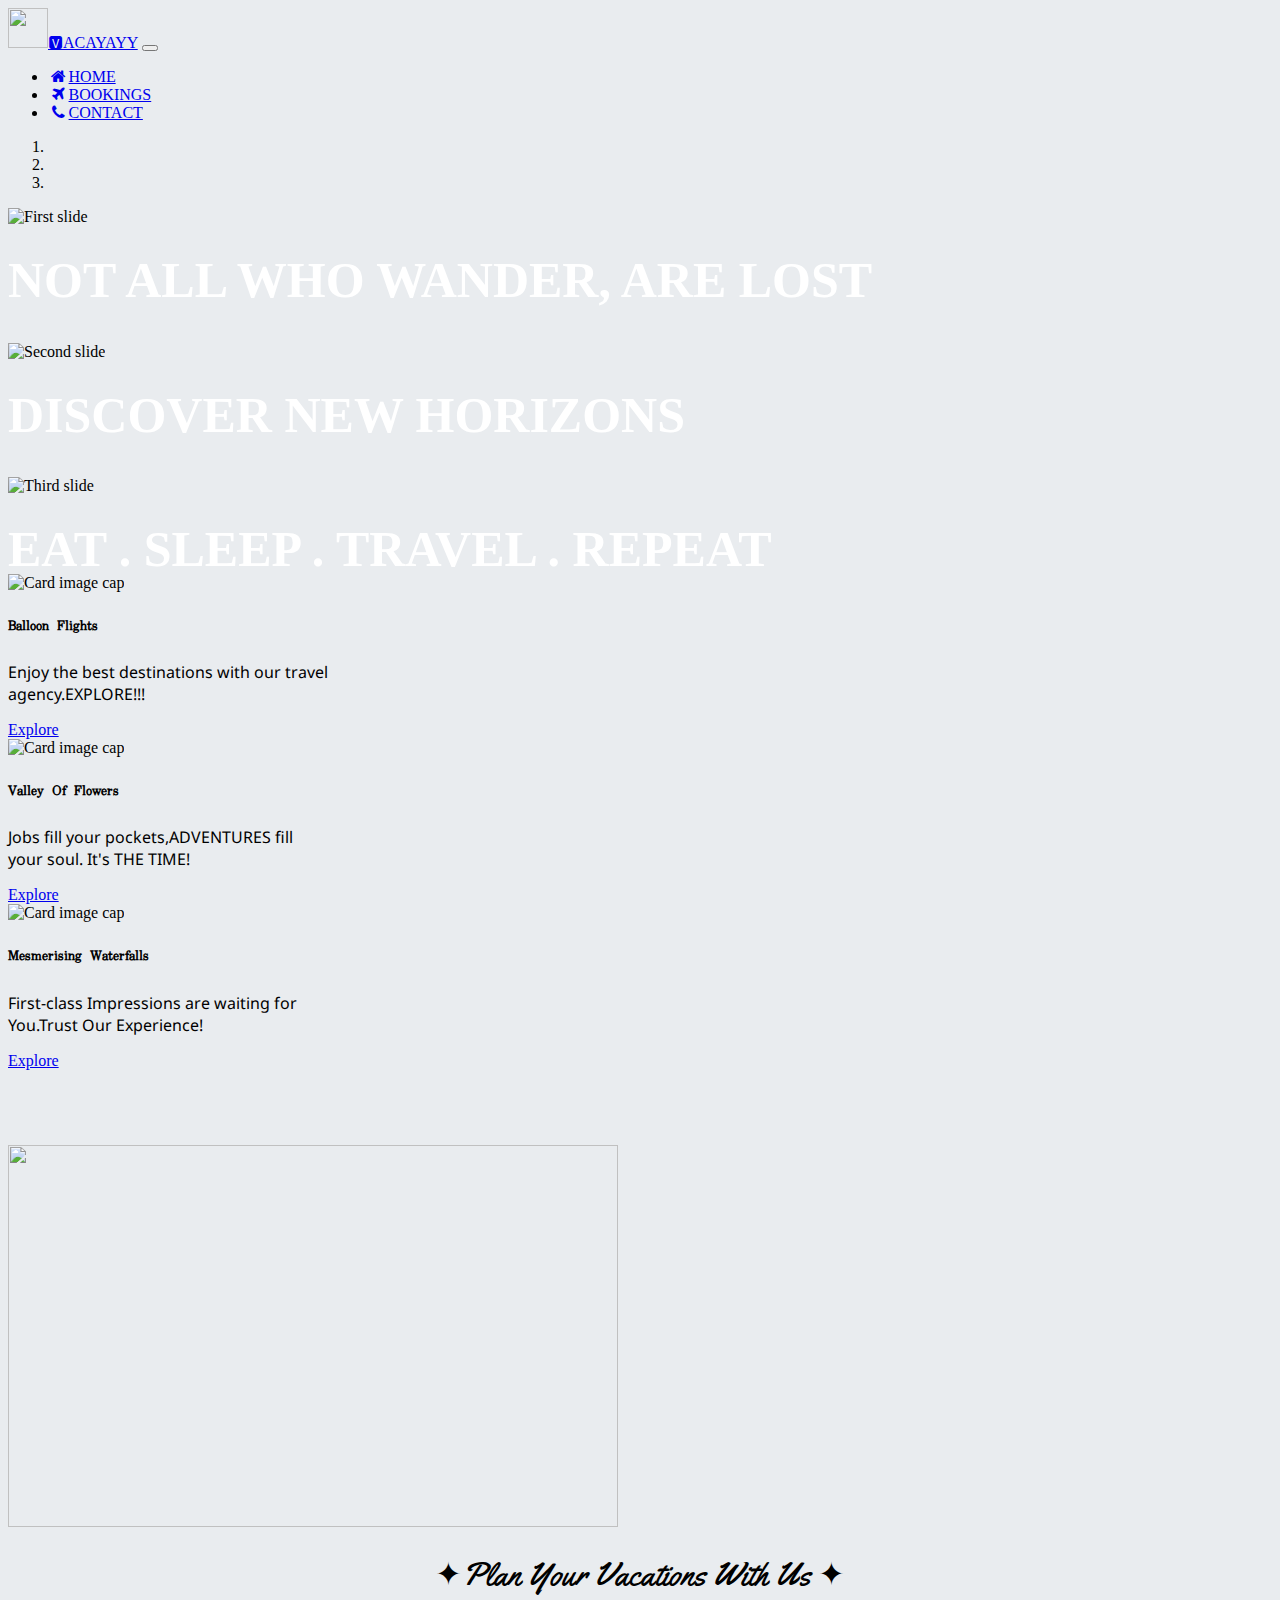
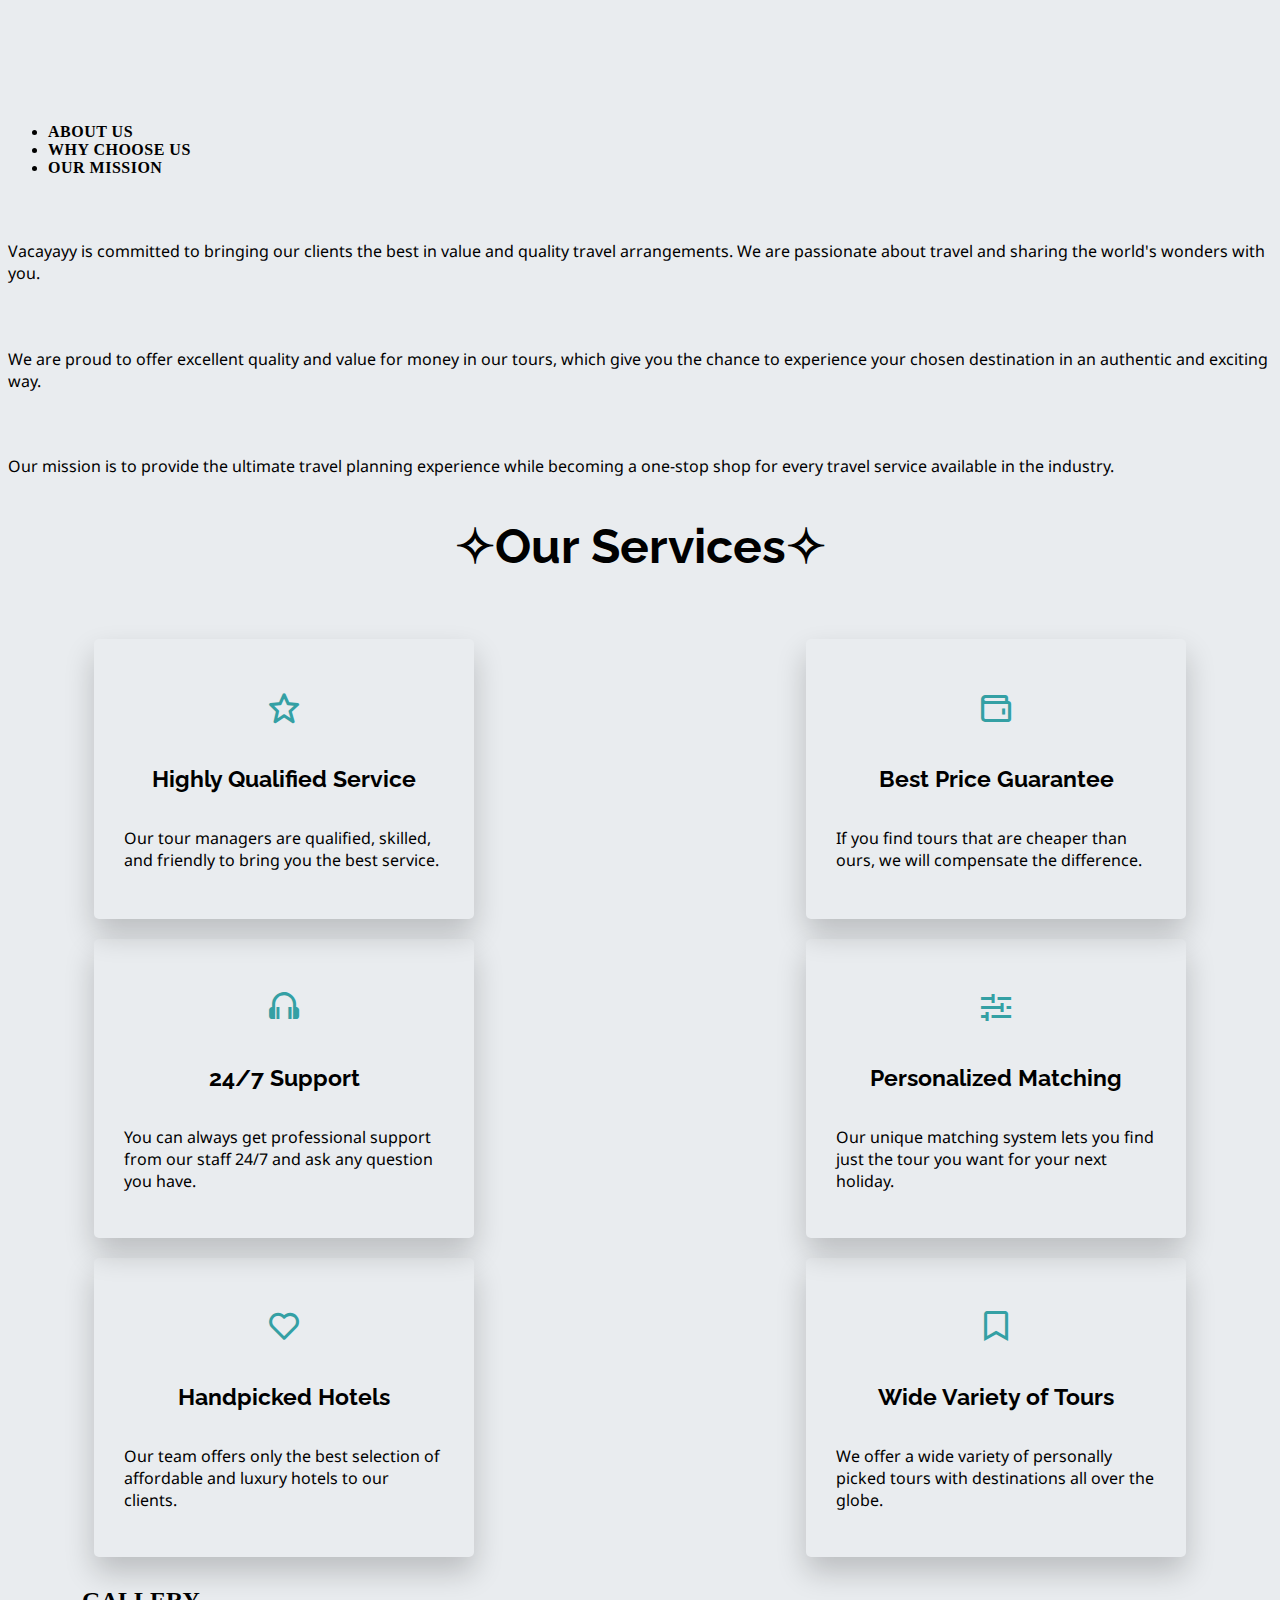
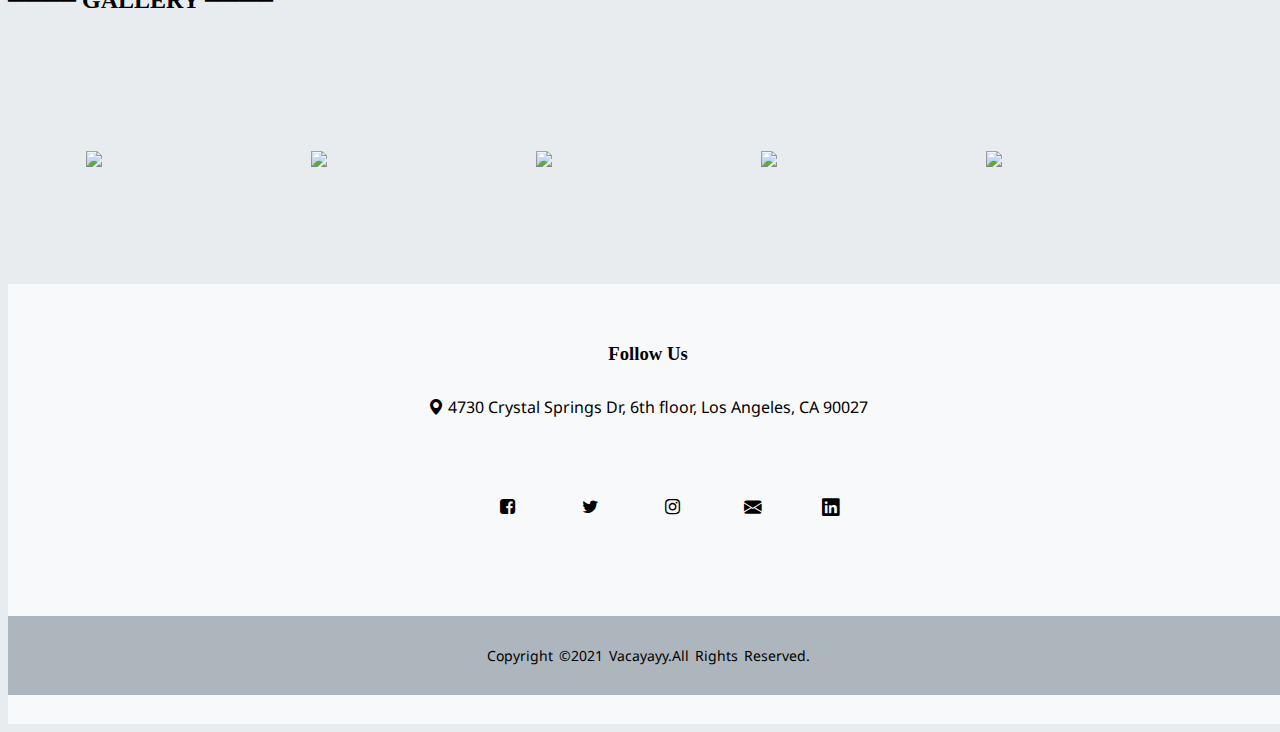
==== index.html @ feece86b "Update index.html" ====
<!DOCTYPE html>
<html lang="en">

<head>
    <!--required meta tags-->
    <meta charset="utf-8">
    <meta name="viewport" content="width=device-width,intial-scale=1,shrink-to-fit=no">
    <!--Bootsrap CSS-->
    <link href="https://cdn.jsdelivr.net/npm/bootstrap@5.0.2/dist/css/bootstrap.min.css" rel="stylesheet"
        integrity="sha384-EVSTQN3/azprG1Anm3QDgpJLIm9Nao0Yz1ztcQTwFspd3yD65VohhpuuCOmLASjC" crossorigin="anonymous">
     <link rel="stylesheet" href="https://cdnjs.cloudflare.com/ajax/libs/font-awesome/4.7.0/css/font-awesome.min.css">
    <link href="https://fonts.googleapis.com/css2?family=Chau+Philomene+One:ital@1&family=Dancing+Script:wght@600&family=Noto+Sans&family=Shadows+Into+Light&family=Uchen&display=swap" rel="stylesheet">
    <link href="https://fonts.googleapis.com/css2?family=Raleway&family=Yellowtail&display=swap" rel="stylesheet">
     <!-- Bootstrap Font Icon CSS -->
    <link rel="stylesheet" href="https://cdn.jsdelivr.net/npm/bootstrap-icons@1.5.0/font/bootstrap-icons.css">
    <!--Box icons-->
    <link href='https://unpkg.com/boxicons@2.0.7/css/boxicons.min.css' rel='stylesheet'>
    <!--animation in CSS-->
  <link rel="stylesheet"href="https://cdnjs.cloudflare.com/ajax/libs/animate.css/4.1.1/animate.min.css"/>
    <link rel="stylesheet" href= "app1.css">
      <title>Vacayayy</title>
</head>
<body>
<nav class="navbar navbar-expand-lg navbar-dark bg-dark">
        <div class="container-fluid">
            <a class="navbar-brand" href="#"><img src= "luggage.png" width="40" height="40">🆅ACAYAYY</a>
            <button class="navbar-toggler" type="button" data-bs-toggle="collapse" data-bs-target="#navbarNav"
                aria-controls="navbarNav" aria-expanded="false" aria-label="Toggle navigation">
                <span class="navbar-toggler-icon"></span>
            </button>
            <div class="collapse navbar-collapse" id="navbarNav">
                <ul class="navbar-nav">
                    <li class="nav-item">
                        <a class="nav-link" aria-current="page" href="#"><i class="fa fa-fw fa-home"></i>HOME</a>
                    </li>
                    <li class="nav-item">
                        <a class="nav-link" href="#"><i class="fa fa-fw fa-plane"></i>BOOKINGS</a>
                    </li>
                    <li class="nav-item">
                        <a class="nav-link" href="#"><i class="fa fa-fw fa-phone"></i>CONTACT</a>
                    </li>
                </ul>
            </div>
        </div>
    </nav>
    <div id="carouselExampleIndicators" class="carousel slide" data-ride="carousel">
  <ol class="carousel-indicators">
    <li data-target="#carouselExampleIndicators" data-slide-to="0" class="active"></li>
    <li data-target="#carouselExampleIndicators" data-slide-to="1"></li>
    <li data-target="#carouselExampleIndicators" data-slide-to="2"></li>
  </ol>
  <div class="carousel-inner">
    <div class="carousel-item active" style="max-height:350px">
      <img class="d-block w-100" src="s1.jpg" alt="First slide">
        <div class="carousel-caption d-none d-md-block">
        <h1 class="animate__animated animate__zoomIn animate__delay-.5s">NOT ALL WHO WANDER, ARE LOST</h1>
      </div>
    </div>
    <div class="carousel-item"  style="max-height:350px">
      <img class="d-block w-100" src="s4.jpg" alt="Second slide">
      <div class="carousel-caption d-none d-md-block">
        <h1 class="animate__animated animate__slideInRight animate__delay-1s">DISCOVER NEW HORIZONS</h1>
      </div>
    </div>
    <div class="carousel-item"  style="max-height:350px">
      <img class="d-block w-100" src="beach3.jpg" alt="Third slide">
      <div class="carousel-caption d-none d-md-block">
        <h1 class="animate__animated animate__zoomInDown animate__delay-1s">EAT . SLEEP . TRAVEL . REPEAT</h1>
      </div>
    </div>
  </div>
  <a class="carousel-control-prev" href="#carouselExampleIndicators" role="button" data-slide="prev">
    <span class="carousel-control-prev-icon" aria-hidden="true"></span>
    <span class="sr-only">Previous</span>
  </a>
  <a class="carousel-control-next" href="#carouselExampleIndicators" role="button" data-slide="next">
    <span class="carousel-control-next-icon" aria-hidden="true"></span>
    <span class="sr-only">Next</span>
  </a>
</div>
<!--card section starts-->
<div class="container">
    <div class="row justify-content-center">
        <div class="col-md-4">
        <div class="card shadow" style="width: 20rem;">
        <div class="inner">
         <img class="card-img-top" src="s2.jpg" alt="Card image cap">
        </div>
        <div class="card-body">
            <h5 class="card-title">Balloon Flights</h5>
            <p class="card-text">Enjoy the best destinations with our travel agency.EXPLORE!!!</p>
            <a href="#" class="btn btn-primary">Explore</a>
        </div>
        </div>
        </div>
        <div class="col-md-4">
        <div class="card shadow" style="width: 20rem;">
        <div class="inner">
        <img class="card-img-top" src="s6.jpg" alt="Card image cap">
        </div>
  
        <div class="card-body">
            <h5 class="card-title">Valley Of Flowers</h5>
            <p class="card-text">Jobs fill your pockets,ADVENTURES fill your soul. It's THE TIME!</p>
            <a href="#" class="btn btn-primary">Explore</a>
        </div>
        </div>
        </div>
        <div class="col-md-4">
         <div class="card shadow" style="width: 20rem;">
         <div class="inner">
         <img class="card-img-top" src="s7.jpg" alt="Card image cap">
        </div>
        
        <div class="card-body">
            <h5 class="card-title">Mesmerising Waterfalls</h5>
            <p class="card-text">First-class Impressions are waiting for You.Trust Our Experience!</p>
            <a href="#" class="btn btn-primary">Explore</a>
        </div>
        </div>
        </div>
        
    </div>
</div>
<!--Next Section Starts-->
<section class="section section-sm section-first bg-light text-md-left">
        <div class="container-fluid" id="third">
          <div class="row align-items-center justify-content-center">
            <div class="col-lg-6 text-center wow fadeInUp" style="visibility: visible; animation-name: fadeInUp;"><img  class="img-fluid"src="s10.jpg" alt="" width="610" height="382">
            </div>
            <div class="col-lg-6 wow fadeInRight" data-wow-delay=".1s" style="visibility: visible; animation-delay: 0.1s; animation-name: fadeInRight;">
              <div class="box-width-lg-700">
                <h1>✦Plan Your Vacations With Us ✦</h1>
                <!-- Bootstrap tabs-->
                <div class="tabs-custom tabs-horizontal tabs-line tabs-line-big tabs-line-style-2 text-center text-md-left" id="tabs-7">
                  <!-- Nav tabs-->
                  <ul class="nav nav-tabs">
                    <li class="tab-item" role="presentation"><a class="tablink active" href="#tabs-7-1" data-toggle="tab" id="uniqie">ABOUT US</a></li>
                    <li class="tab-item" role="presentation"><a class="tablink" href="#tabs-7-2" data-toggle="tab"  id="uniqie">WHY CHOOSE US</a></li>
                    <li class="tab-item" role="presentation"><a class="tablink" href="#tabs-7-3" data-toggle="tab"  id="uniqie">OUR MISSION</a></li>
                  </ul>
                  <!-- Tab panes-->
                  <div class="tab-content">
                    <div class="tab-pane fade show active" id="tabs-7-1">
                      <p>Vacayayy is committed to bringing our clients the best in value and quality travel arrangements. We are passionate about travel and sharing the world's wonders with you.</p>
                    <!--<div class="group-md group-middle"><a class="button button-secondary button-pipaluk" href="contact-us.html">Get in Touch</a><a class="button button-black-outline button-md" href="about.html">Read More</a></div>-->
                    </div>
                    <div class="tab-pane fade" id="tabs-7-2">
                      <p>We are proud to offer excellent quality and value for money in our tours, which give you the chance to experience your chosen destination in an authentic and exciting way.</p>
                    <!-- <div class="group-md group-middle"><a class="button button-secondary button-pipaluk" href="contact-us.html">Get in Touch</a><a class="button button-black-outline button-md" href="about.html">Read More</a></div>-->
                    </div>
                    <div class="tab-pane fade" id="tabs-7-3">
                      <p>Our mission is to provide the ultimate travel planning experience while becoming a one-stop shop for every travel service available in the industry.</p>
                    <!--  <div class="group-md group-middle"><a class="button button-secondary button-pipaluk" href="contact-us.html">Get in Touch</a><a class="button button-black-outline button-md" href="about.html">Read More</a></div>-->
                    </div>
                  </div>
                </div>
              </div>
            </div>
          </div>
        </div>
      </section>
      <!--our service-->
      <div class="wrapper">
      <h1>✧Our Services✧</h1>
      <div class="content-box">
      <div class="card" id="ourService">
      <i class="bx bx-star bx-md"></i>
      <h2>Highly Qualified Service</h2>
      <p> Our tour managers are qualified, skilled, and friendly to bring you the best service.</p>
      </div>
      <div class="card" id="ourService">
      <i class="bx bx-wallet bx-md"></i>
      <h2>Best Price Guarantee</h2>
      <p> If you find tours that are cheaper than ours, we will compensate the difference.</p>
      </div>
      <div class="card"id="ourService">
      <i class="bx bx-headphone bx-md"></i>
      <h2>24/7 Support</h2>
      <p> You can always get professional support from our staff 24/7 and ask any question you have.</p>
      </div>
      <div class="card" id="ourService">
      <i class="bx bx-slider bx-md"></i>
      <h2>Personalized Matching</h2>
      <p> Our unique matching system lets you find just the tour you want for your next holiday.</p>
      </div>
      <div class="card" id="ourService">
      <i class="bx bx-heart bx-md"></i>
      <h2>Handpicked Hotels</h2>
      <p> Our team offers only the best selection of affordable and luxury hotels to our clients.</p>
      </div>
      <div class="card" id="ourService">
      <i class="bx bx-bookmark bx-md"></i>
      <h2> Wide Variety of Tours</h2>
      <p> We offer a wide variety of personally picked tours with destinations all over the globe.</p>
      </div>
      </div>
      </div>
      <!--infinite slider section starts here-->
      <h2 class="row align-items-center justify-content-center">──── GALLERY ────</h2>
      <div class="slider">
         <div class="slide-track">
            <div class="slide" id="hotels">
            <img class="img-fluid" src="h1.jpg">
            </div>
            <div class="slide"id="hotels">
            <img class="img-fluid" src="h2.jpg">
            </div>
            <div class="slide"id="hotels">
            <img class="img-fluid" src="h3.jpg">
            </div>
            <div class="slide"id="hotels">
            <img class="img-fluid" src="h4.jpg">
            </div>
            <div class="slide"id="hotels">
            <img class="img-fluid" src="h5.jpg">
            </div>
            <div class="slide"id="hotels">
            <img class="img-fluid" src="h6.jpg">
            </div>
            <div class="slide"id="hotels">
            <img class="img-fluid" src="h12.jpg">
            </div>
            <div class="slide"id="hotels">
            <img class="img-fluid" src="h8.jpg">
            </div>
            <div class="slide"id="hotels">
            <img class="img-fluid" src="h9.jpg">
            </div>
            <div class="slide"id="hotels">
            <img class="img-fluid" src="h10.jpg">
            </div>
            <!--same 10 slides(doubled)-->
                <div class="slide"id="hotels">
            <img class="img-fluid" src="h1.jpg">
            </div>
            <div class="slide"id="hotels">
            <img class="img-fluid" src="h2.jpg">
            </div>
            <div class="slide"id="hotels">
            <img class="img-fluid" src="h3.jpg">
            </div>
            <div class="slide"id="hotels">
            <img class="img-fluid" src="h4.jpg">
            </div>
            <div class="slide"id="hotels">
            <img class="img-fluid" src="h5.jpg">
            </div>
            <div class="slide"id="hotels">
            <img class="img-fluid" src="h6.jpg">
            </div>
            <div class="slide"id="hotels">
            <img class="img-fluid" src="h12.jpg">
            </div>
            <div class="slide"id="hotels">
            <img class="img-fluid" src="h8.jpg">
            </div>
            <div class="slide"id="hotels">
            <img class="img-fluid" src="h9.jpg">
            </div>
            <div class="slide"id="hotels">
            <img class="img-fluid" src="h10.jpg">
            </div>
         </div>
      </div>

      <!--footer--> 
      <footer>
      <div class="footer-content">
      <h3>Follow Us</h3>
      <p><i class="bi bi-geo-alt-fill"></i> 4730 Crystal Springs Dr, 6th floor, Los Angeles, CA 90027</p>
      <ul class="socials">
          <li><a href="#"><i class="fa fa-fw fa-facebook-square"></i></a></li>
          <li><a href="#"><i class="fa fa-fw fa-twitter"></i></a></li>
          <li><a href="#"><i class="fa fa-fw fa-instagram"></i></a></li>
          <li><a href="#"><i class="bi bi-envelope-fill"></i></a></li>
          <li><a href="#"><i class="bi bi-linkedin"></i></a></li>
  
      </ul>
      </div>
      <div class="footer-bottom">
      <p>copyright &copy;2021 Vacayayy.All rights reserved.</p>
      </div>
      </footer>
  <script src="https://cdnjs.cloudflare.com/ajax/libs/jquery/3.4.1/jquery.min.js"></script>
     <!--optional JS-->
        <!-- jQuery first, then Popper.js, then Bootstrap JS -->
        <script src="https://cdn.jsdelivr.net/npm/@popperjs/core@2.9.2/dist/umd/popper.min.js"
            integrity="sha384-IQsoLXl5PILFhosVNubq5LC7Qb9DXgDA9i+tQ8Zj3iwWAwPtgFTxbJ8NT4GN1R8p"
            crossorigin="anonymous"></script>
        <script src="https://cdn.jsdelivr.net/npm/bootstrap@5.0.2/dist/js/bootstrap.min.js"
            integrity="sha384-cVKIPhGWiC2Al4u+LWgxfKTRIcfu0JTxR+EQDz/bgldoEyl4H0zUF0QKbrJ0EcQF"
            crossorigin="anonymous"></script>
        <script src="https://cdn.jsdelivr.net/npm/bs-custom-file-input/dist/bs-custom-file-input.js"></script>
         <script src="https://cdn.jsdelivr.net/npm/popper.js@1.16.0/dist/umd/popper.min.js" integrity="sha384-Q6E9RHvbIyZFJoft+2mJbHaEWldlvI9IOYy5n3zV9zzTtmI3UksdQRVvoxMfooAo" crossorigin="anonymous"></script>
        <script src="https://stackpath.bootstrapcdn.com/bootstrap/5.0.0-alpha1/js/bootstrap.min.js" integrity="sha384-oesi62hOLfzrys4LxRF63OJCXdXDipiYWBnvTl9Y9/TRlw5xlKIEHpNyvvDShgf/" crossorigin="anonymous"></script>

    <script src="https://cdn.jsdelivr.net/npm/@popperjs/core@2.9.2/dist/umd/popper.min.js" integrity="sha384-IQsoLXl5PILFhosVNubq5LC7Qb9DXgDA9i+tQ8Zj3iwWAwPtgFTxbJ8NT4GN1R8p" crossorigin="anonymous"></script>
    <script src="https://cdn.jsdelivr.net/npm/bootstrap@5.0.2/dist/js/bootstrap.min.js" integrity="sha384-cVKIPhGWiC2Al4u+LWgxfKTRIcfu0JTxR+EQDz/bgldoEyl4H0zUF0QKbrJ0EcQF" crossorigin="anonymous"></script>

    <script src='/javascripts/validateForms.js'></script>
  <!--  <script src='https://kit.fontawesome.com/a076d05399.js' crossorigin='anonymous'></script>-->
</body>
---- app1.css ----
body{
    background-color:#e9ecef;
    overflow-x:hidden;

}
/*carousel section starts*/
.carousel-caption{
    bottom: 100px;
}
.carousel-caption h1{
    color: #fff;
    font-size: 50px;
    text-transform: uppercase;
    margin-top: 25px;
}
/*cards section starts*/
.container{
    margin-top:-3%;
    
}
.inner{
    overflow: hidden;
}
.inner img{
    transition: all 1.5s ease;
}
.inner:hover img{
    transform: scale(1.5);
}
.image{
    margin-top: 8%;
}
h5{
    font-family: 'Uchen', serif;
}
p{
    font-family: 'Noto Sans', sans-serif;
    margin-top: 5%;
}
/* third section(plan your Vacations with us) starts here*/
#third{
    margin-top: 6%;
    margin-left: auto;
    margin-right: auto;
    padding-right: 0%;
    padding-left: 0%;
}
.container-fluid h1{
    font-weight: 400;
    font-family: 'Yellowtail', cursive;
    text-align: center;
    margin-right: 0%;
    margin-bottom: 10%;
    letter-spacing: 0px;
    word-spacing: 0.1px;
    
}
.tab-item{
    margin-right: auto;
    margin-left: auto;
}

.tablink{
    color: black;
    margin: auto;
    padding: auto;
    text-decoration: none;
    font-weight: 600;
    letter-spacing: 0.5px;
}
.tablink p{
    font-size: medium;
}
/*our service section starts here*/
.wrapper{
    font-family: 'raleway';
    display:flex;
    justify-content: center;
    align-items: center;
    flex-direction:column;
    background: #e9ecef;
}
.wrapper h1{
    font-size: 3em;
    margin: 25px 0;
    text-align: center;
}

.content-box{
    display: flex;
    justify-content: space-between;
    flex-wrap: wrap;
    width: 1100px;
    margin-top: 30px;
}
#ourService{
    min-height: 220px;
    width: 320px;
    padding: 30px;
    border-radius: 5px;
    display: flex;
    justify-content: center;
    align-items: center;
    flex-direction: column;
    margin: 10px 4px;
    box-shadow: 0px 15px 30px rgba(0, 0, 0,0.2);
}
#ourService h2{
    font-size: 23px;
    font-weight: bold;
}
#ourService i{
    color: #34a0a4;
    margin: 20px;
}
#ourService:hover h1{
    color: #48bfe3;
}
#ourService:hover{
    background: linear-gradient(45deg,rgba(72,191,227, 0.8) 8%,rgba(100,223,223, 0.8) 92%);
}
/*responsive our service section*/
@media (max-width:990px) {
    .wrapper{
        padding: 25px;
    }
    .wrapper h1{
        font-size: 2.5em;
        font-weight: 600;
    }
    .content-box{
        flex-direction: column;
        width: 100%;
    }
    #ourService{
        min-width: 300px;
        margin: 10px auto;
    }
}
/*responsive card section*/
@media (max-width:800px) {
      .container{
          padding: 35px;
      }
      .card{
        min-width: 100%;
        margin: 10px auto;
      }
}
/*gallery*/
.slider{
    height:250px;
    margin:auto;
    position: relative;
    width: 90%;
    display: grid;
    place-items: center;
    overflow: hidden;
}
.slide-track{
   display: flex;
   width: calc(250px*18);
   animation: scroll 40s linear infinite;
}
.slide-track:hover{
    animation-play-state: paused;
}
@keyframes scroll {
    0%{
        transform: translateX(0);
    }
    100%{
        transform: translateX(calc(-250px*9));
    }
}
#hotels{
    height: 200px;
    width:  250px;
    display: flex;
    align-items: center;
    padding: 15px;
    perspective: 100px;
}
#hotels img{
    width: 100%;
    transition: transform 1s;
}
#hotels:hover img{
    transform: translateZ(20px);
}

/*footer*/
footer{
    background: #f8f9fa;
    height: 400px;
    width: 100vw;
    padding-top: 40px;
   
}
.footer-content{
     display: flex;
     align-items: center;
     justify-content: center;
     flex-direction: column;
     text-align: center;
}
.footer-content p{
    max-width: 500px;
    margin: 10px auto;
    line-height: 28px;
    font-size: 16px;
}
.socials{
    list-style: none;
    display: flex;
    align-items: center;
    justify-content: center;
    margin: 1rem 0 3rem 0;
}
.socials li{
    /*margin: 0 10px;*/
    margin-left: 30px;
    margin-right: 30px;
    margin-top: 50px;
    margin-bottom: 50px;
    
}
.socials a{
    text-decoration: none;
    color: #000;
   
}
.socials a i{
    font-size: 1.1rem;
    transition: color .4s ease;
}
.socials a:hover i{
   color: #495057;
}
.footer-bottom{
    background: #adb5bd;
    width: 100vw;
    padding: 20px 0;
    text-align: center;
}
.footer-bottom p{
    margin-top: 10px;
    margin-bottom: 10px;
    font-size: 14px;
    word-spacing: 2px;
    text-transform: capitalize;
}
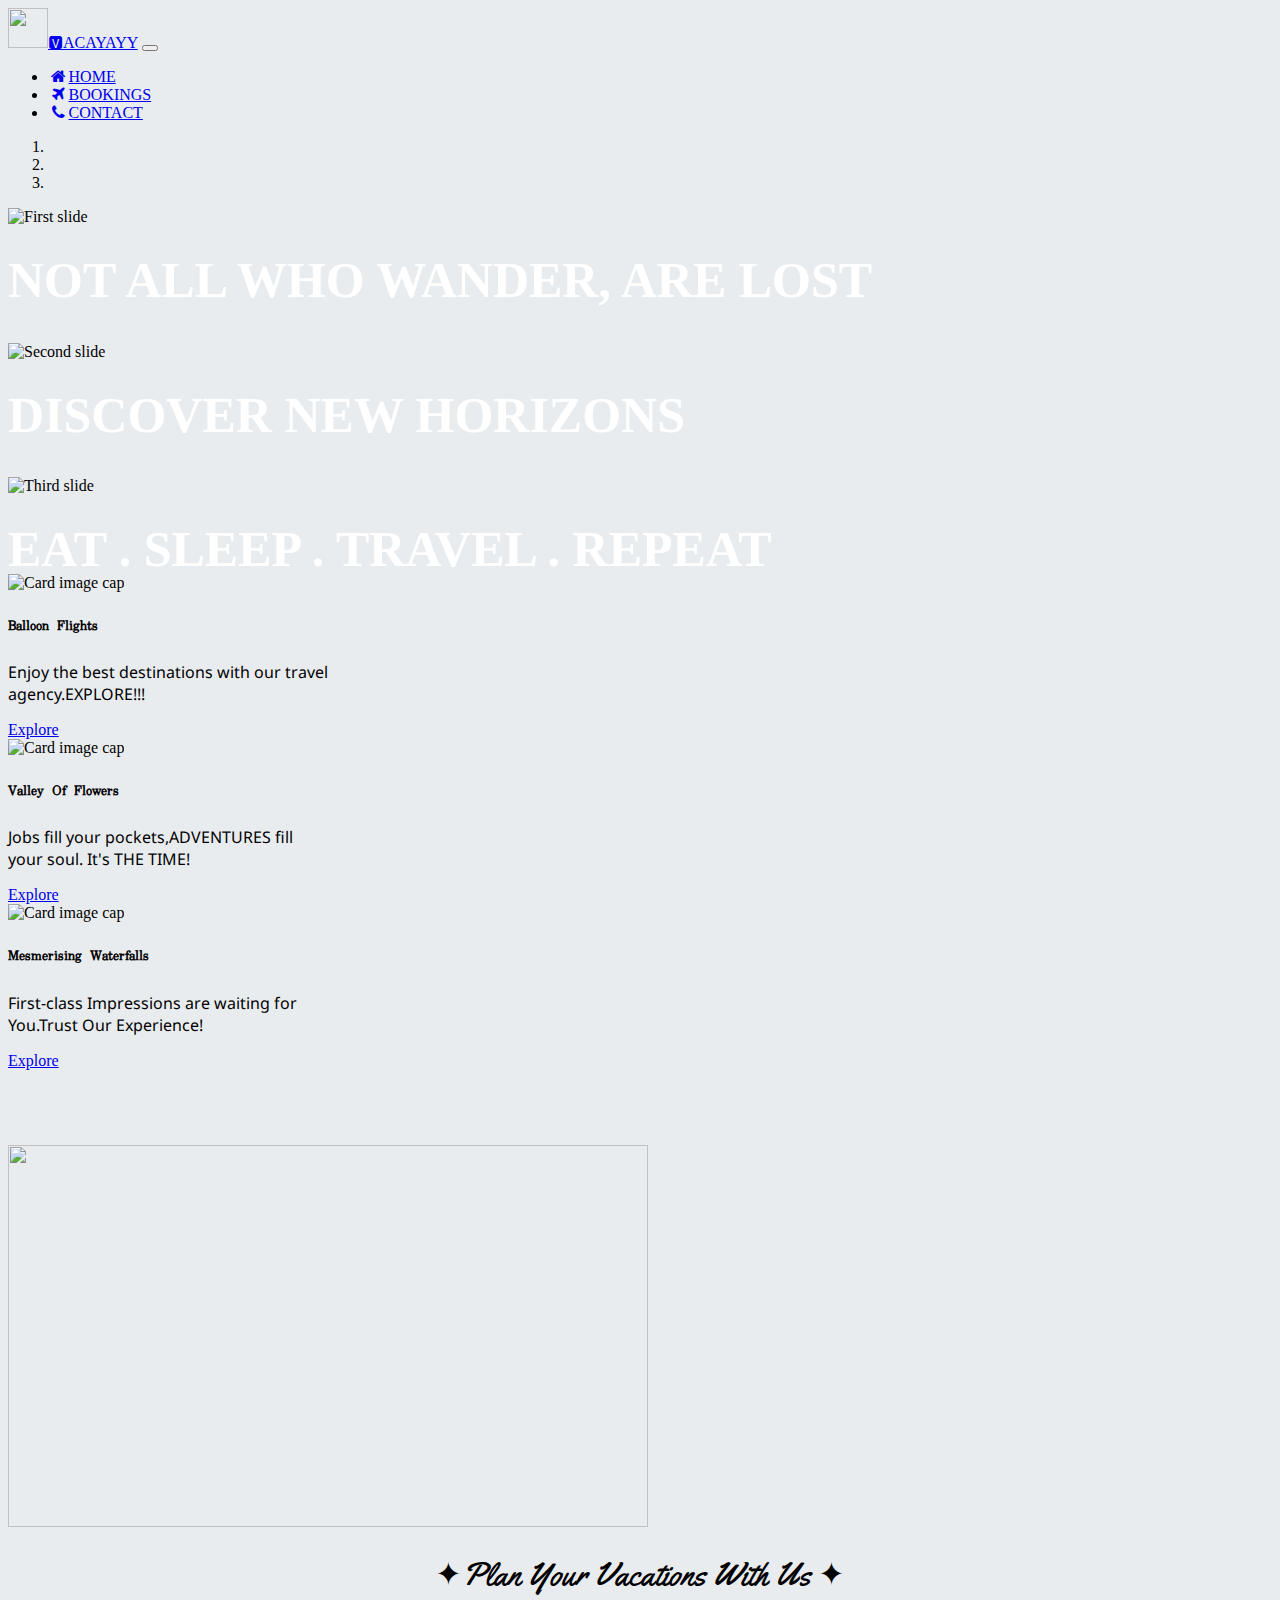
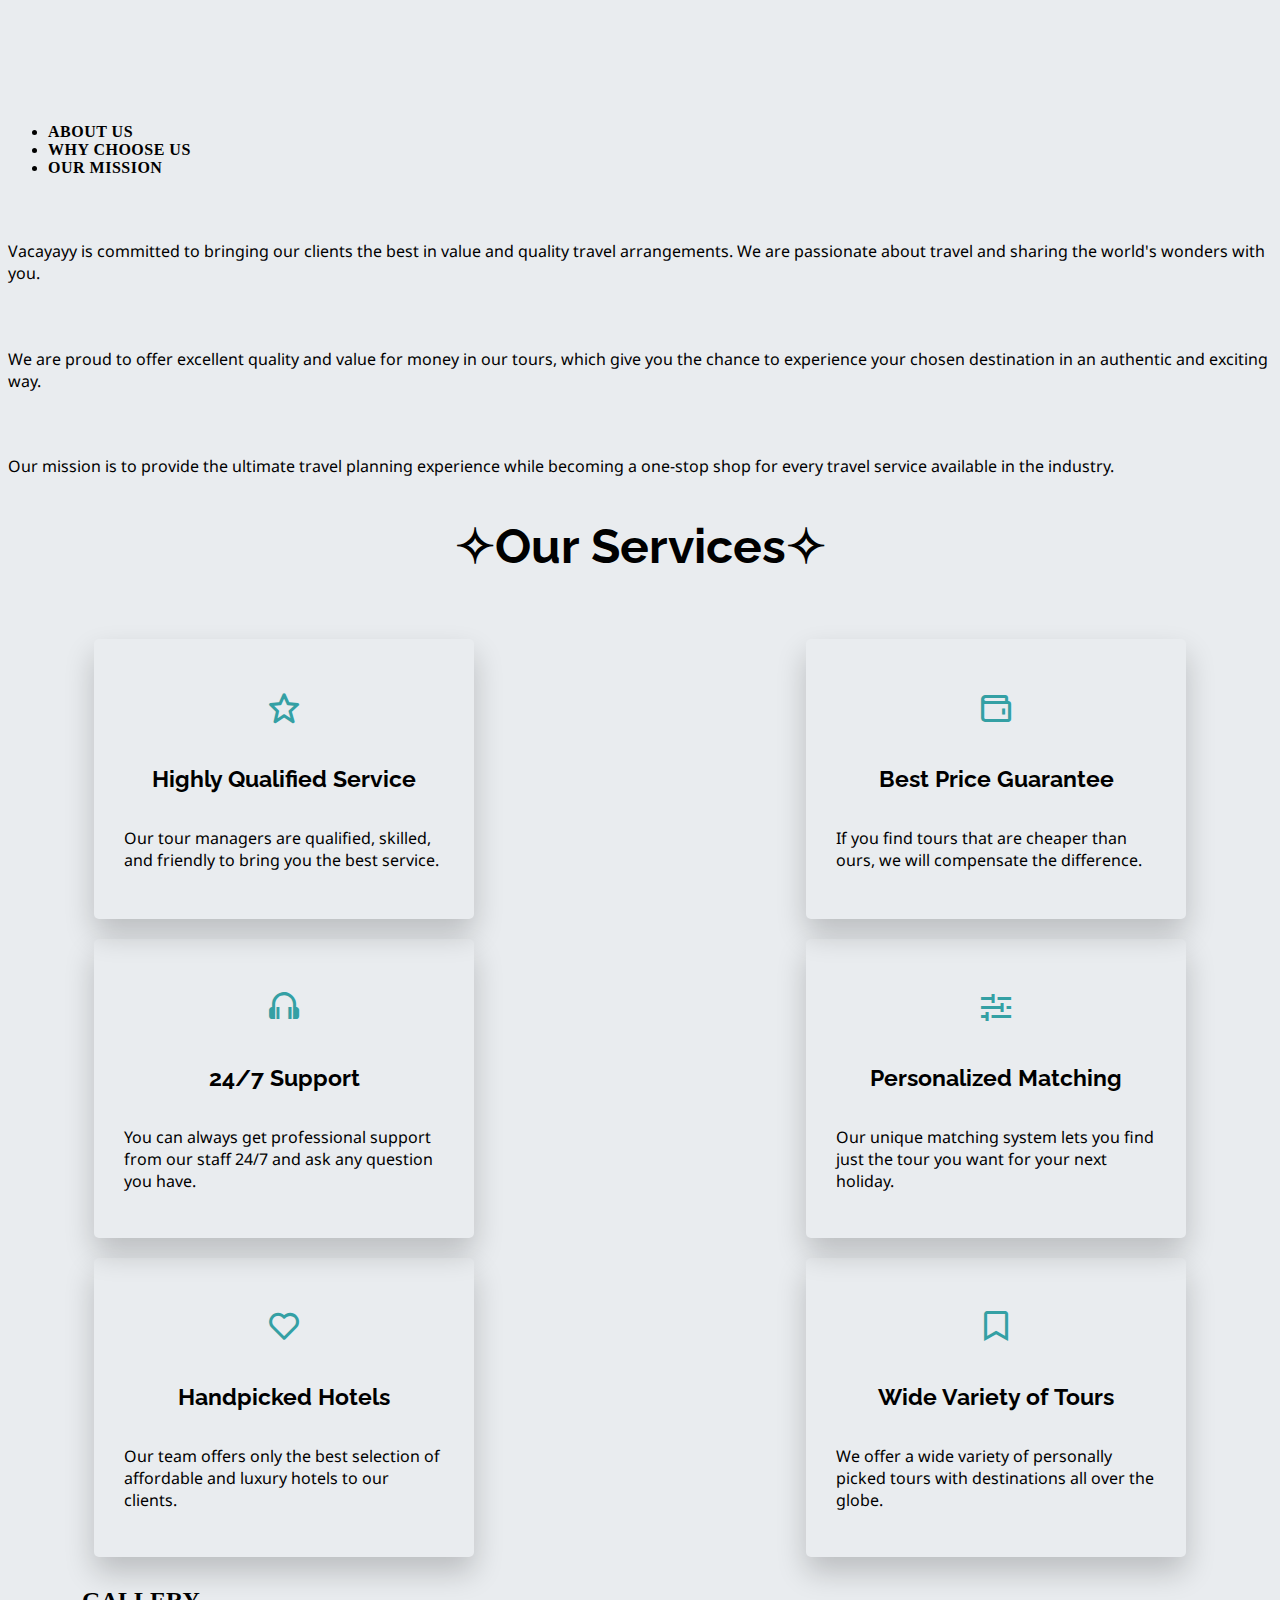
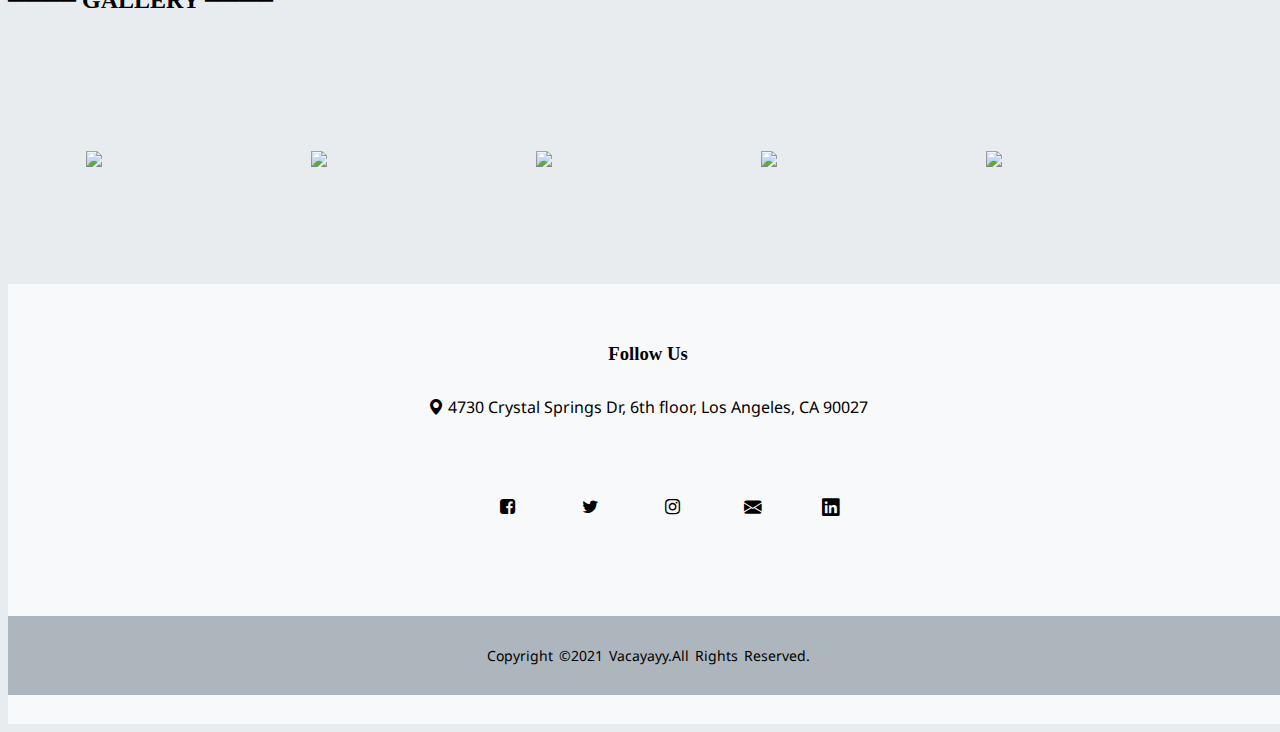
==== commit b275f2d1: "Update index.html" ====
--- a/index.html
+++ b/index.html
@@ -126,7 +126,7 @@
 <section class="section section-sm section-first bg-light text-md-left">
         <div class="container-fluid" id="third">
           <div class="row align-items-center justify-content-center">
-            <div class="col-lg-6 text-center wow fadeInUp" style="visibility: visible; animation-name: fadeInUp;"><img  class="img-fluid"src="s10.jpg" alt="" width="610" height="382">
+            <div class="col-lg-6 text-center wow fadeInUp" style="visibility: visible; animation-name: fadeInUp;"><img  class="img-fluid"src="s10.jpg" alt="" width="640" height="382">
             </div>
             <div class="col-lg-6 wow fadeInRight" data-wow-delay=".1s" style="visibility: visible; animation-delay: 0.1s; animation-name: fadeInRight;">
               <div class="box-width-lg-700">
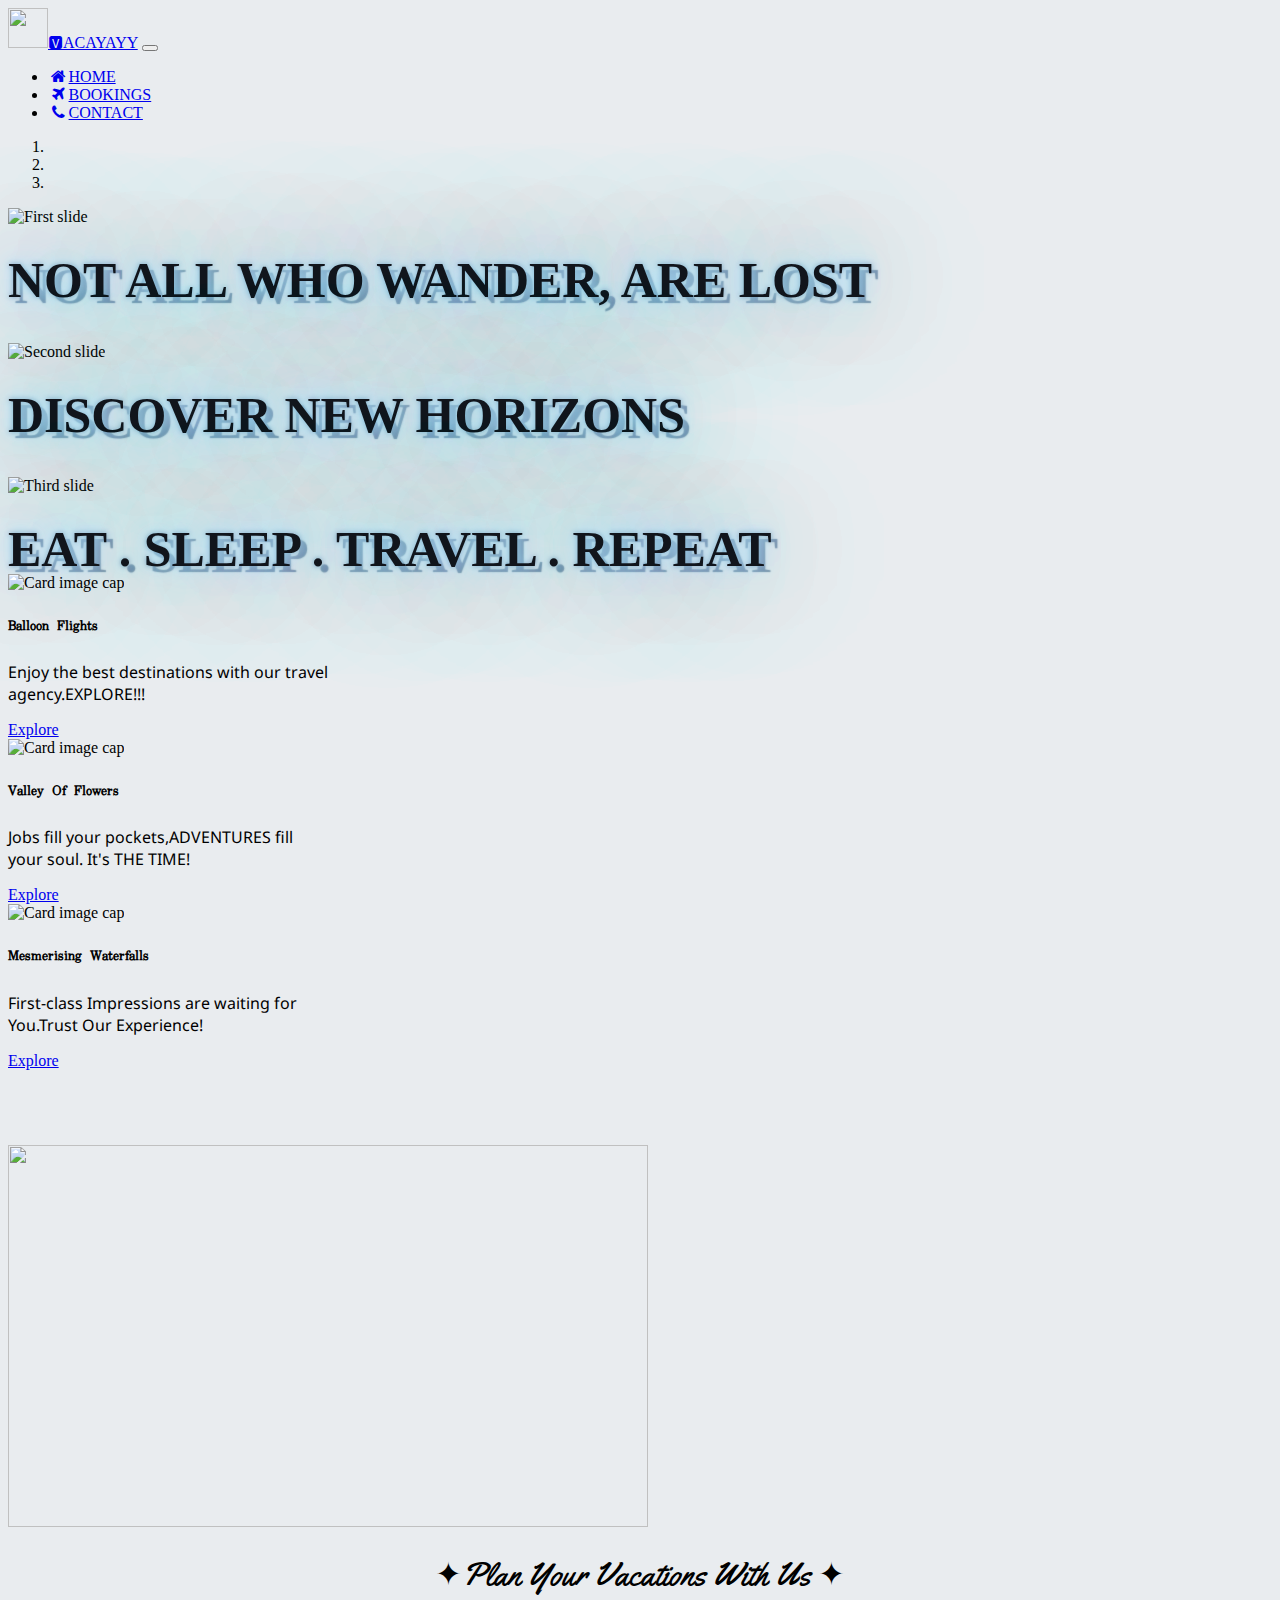
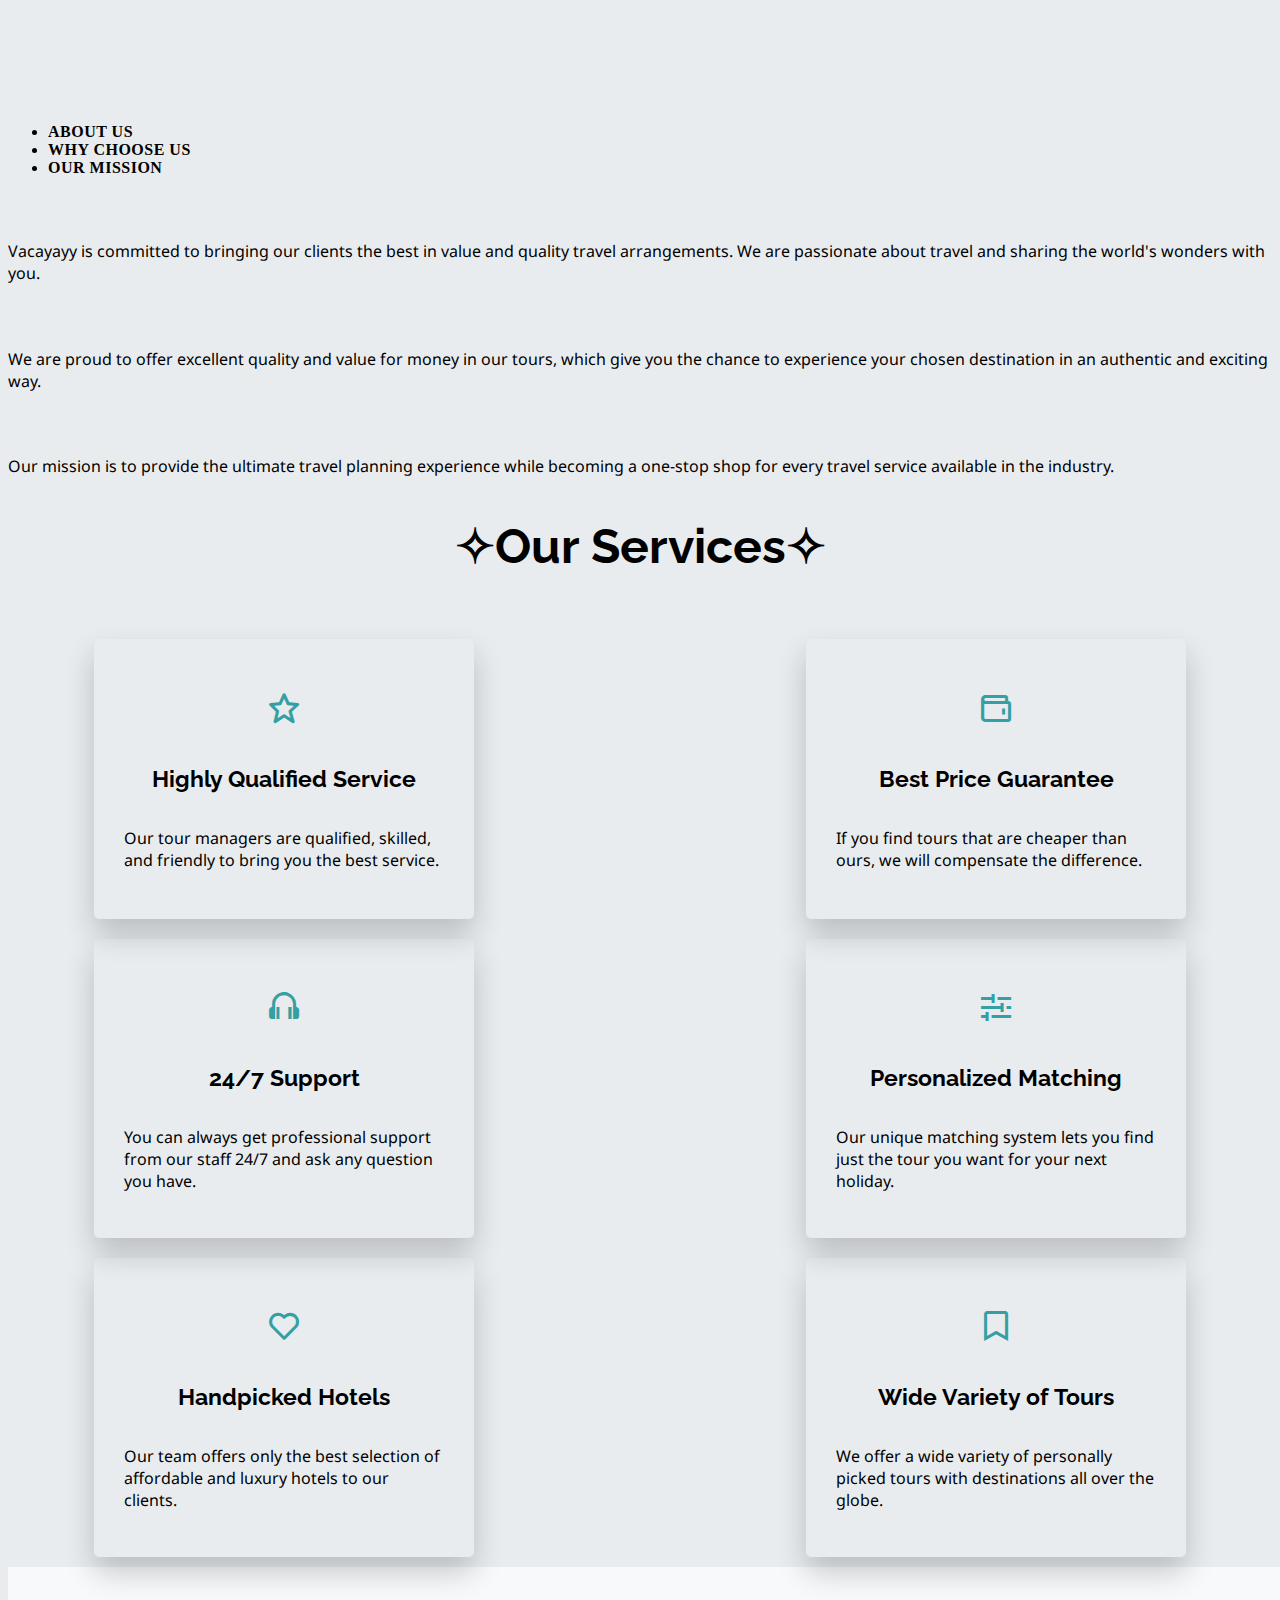
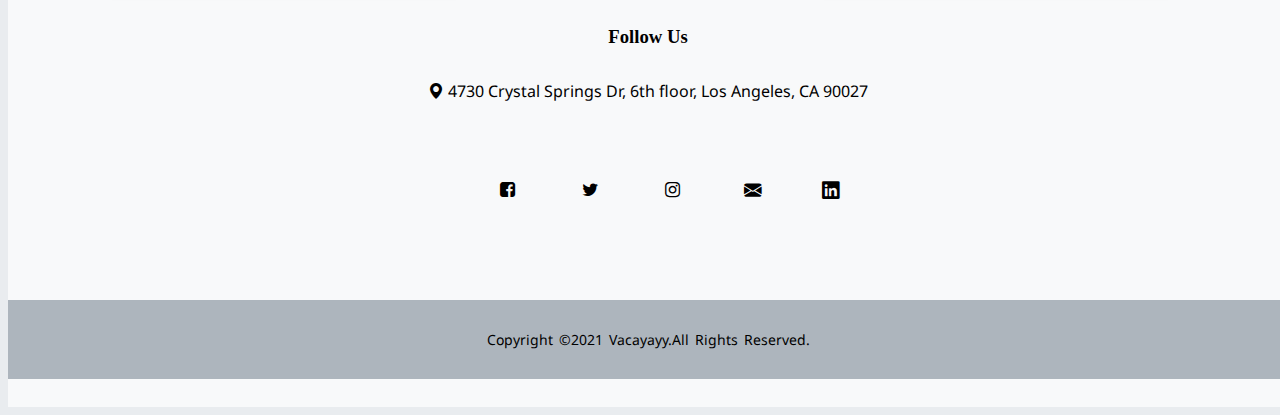
==== commit 4981fe8a: "Update index.html" ====
--- a/index.html
+++ b/index.html
@@ -65,7 +65,7 @@
     <div class="carousel-item"  style="max-height:350px">
       <img class="d-block w-100" src="beach3.jpg" alt="Third slide">
       <div class="carousel-caption d-none d-md-block">
-        <h1 class="animate__animated animate__zoomInDown animate__delay-1s">EAT . SLEEP . TRAVEL . REPEAT</h1>
+        <h1 class="animate__animated animate__backInUp animate__delay-1s">EAT . SLEEP . TRAVEL . REPEAT</h1>
       </div>
     </div>
   </div>
@@ -197,7 +197,7 @@
       </div>
       </div>
       <!--infinite slider section starts here-->
-      <h2 class="row align-items-center justify-content-center">──── GALLERY ────</h2>
+     <!-- <h2 class="row align-items-center justify-content-center">──── GALLERY ────</h2>
       <div class="slider">
          <div class="slide-track">
             <div class="slide" id="hotels">
@@ -230,7 +230,7 @@
             <div class="slide"id="hotels">
             <img class="img-fluid" src="h10.jpg">
             </div>
-            <!--same 10 slides(doubled)-->
+            same 10 slides(doubled)
                 <div class="slide"id="hotels">
             <img class="img-fluid" src="h1.jpg">
             </div>
@@ -262,7 +262,7 @@
             <img class="img-fluid" src="h10.jpg">
             </div>
          </div>
-      </div>
+      </div>-->
 
       <!--footer--> 
       <footer>
--- a/app1.css
+++ b/app1.css
@@ -8,10 +8,11 @@
     bottom: 100px;
 }
 .carousel-caption h1{
-    color: #fff;
+    color: #11151c;
     font-size: 50px;
     text-transform: uppercase;
     margin-top: 25px;
+    text-shadow: 0 0 1vw #a6e1fa, 0 0 3vw #a6e1fa, 0 0 10vw #778da9, 0 0 10vw #778da9, 0 0 .4vw #778da9, .5vw .5vw .1vw #778da9;
 }
 /*cards section starts*/
 .container{
@@ -138,13 +139,13 @@
     }
 }
 /*responsive card section*/
-@media (max-width:800px) {
+@media (max-width:600px) {
       .container{
-          padding: 35px;
+          padding: 25px;
       }
       .card{
-        min-width: 100%;
-        margin: 10px auto;
+        min-width: 300px;
+        margin: 20px auto;
       }
 }
 /*gallery*/
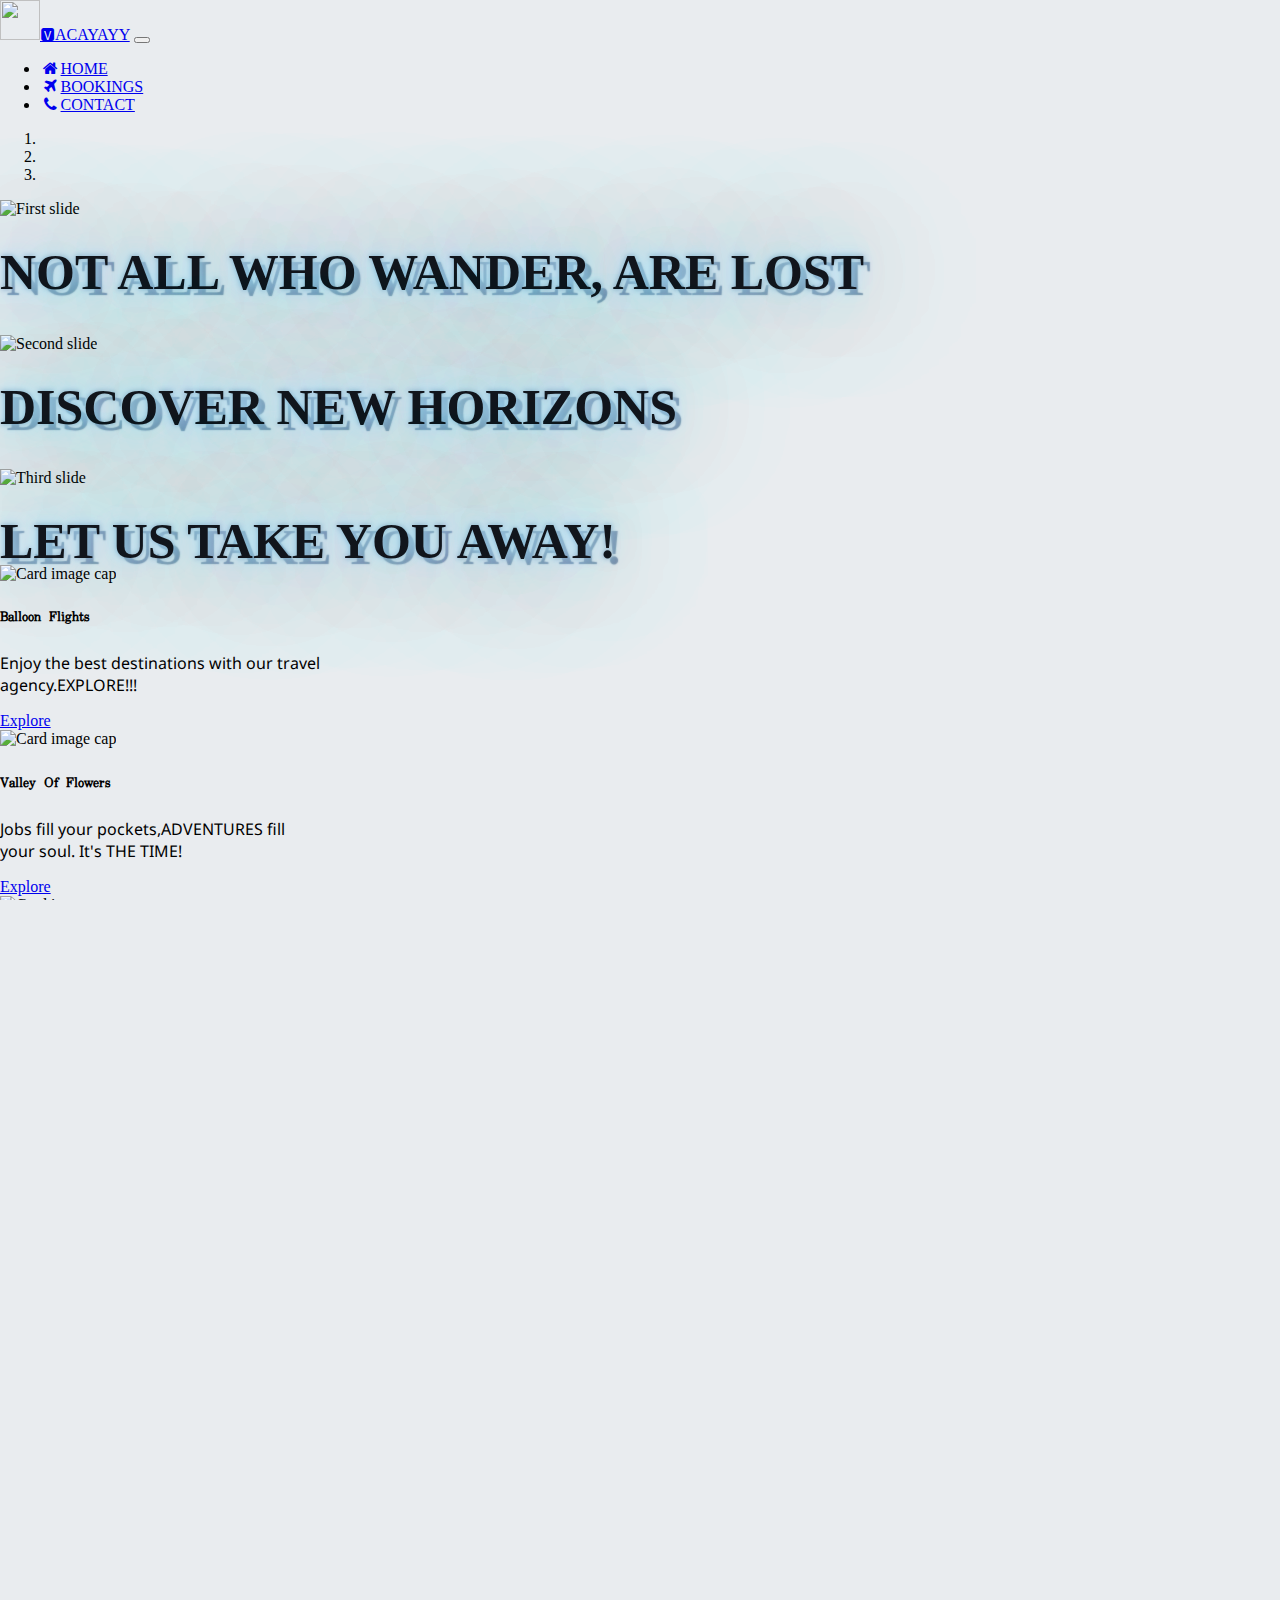
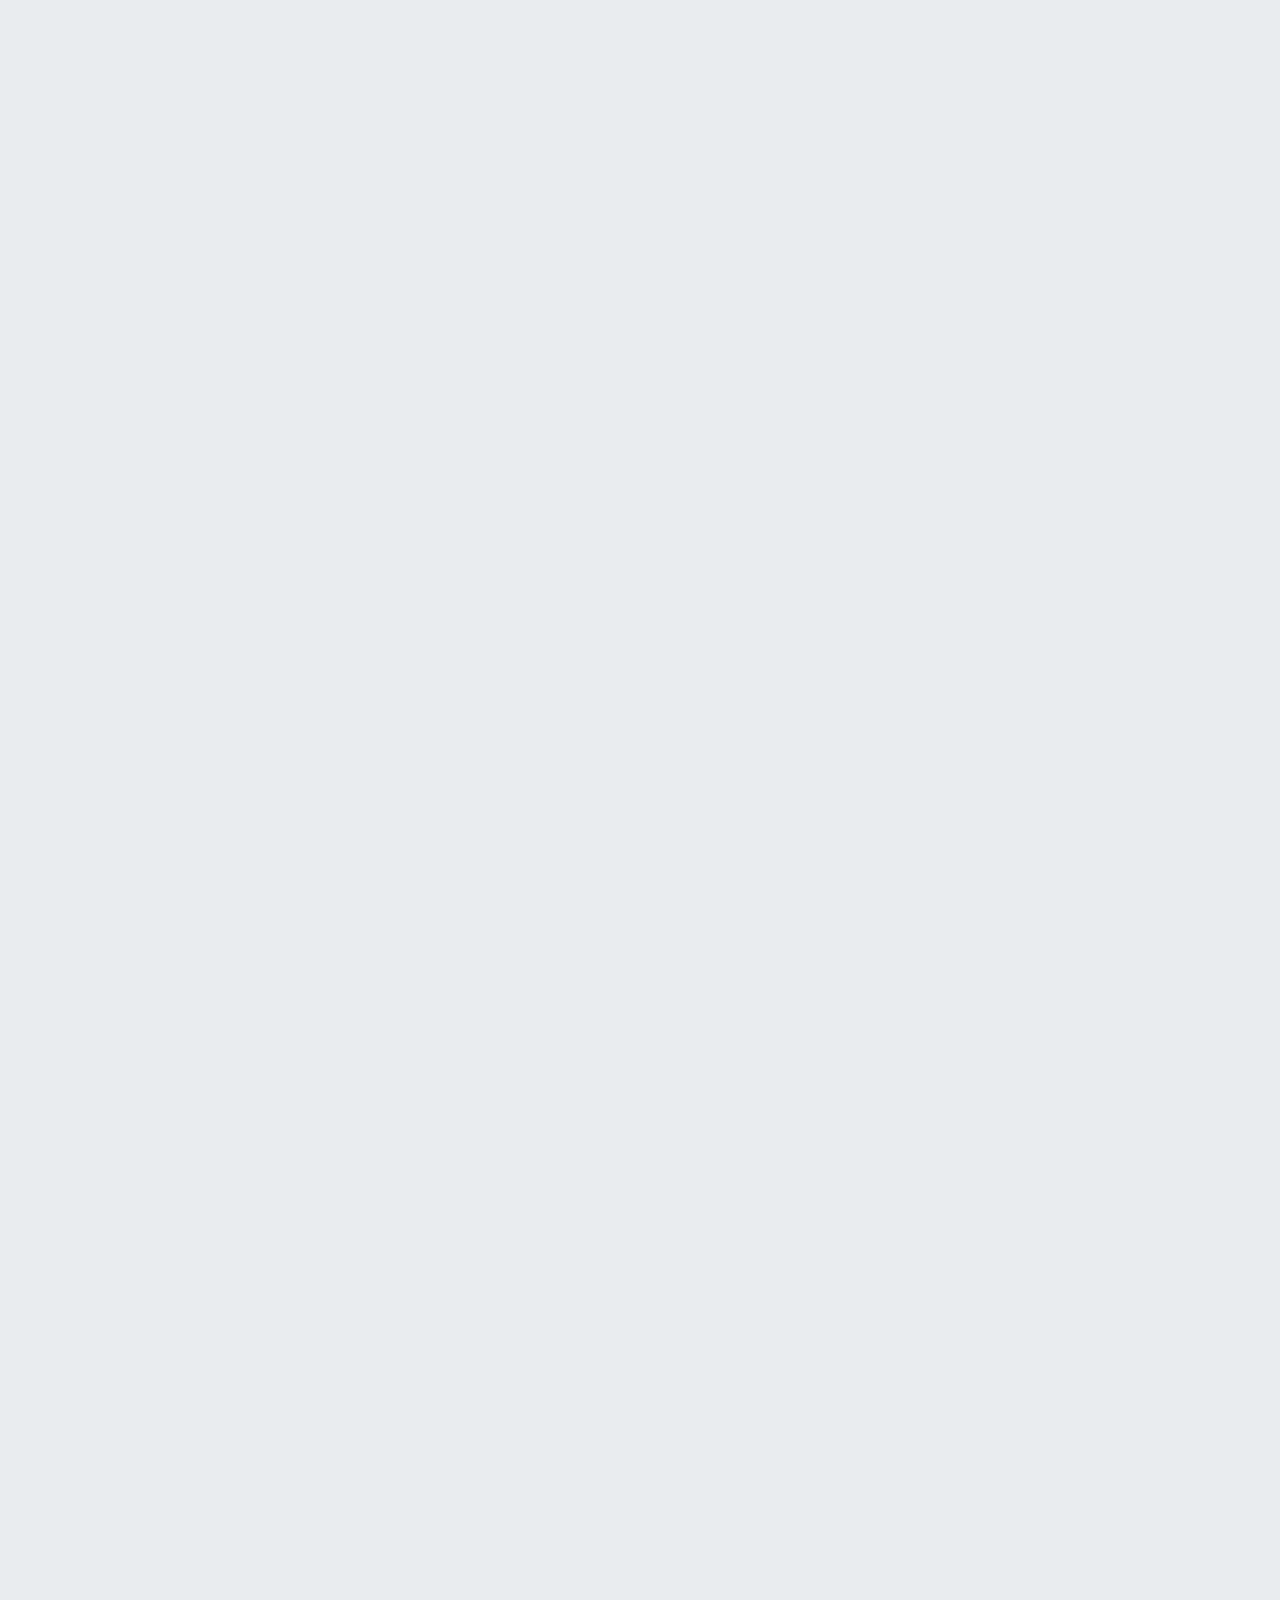
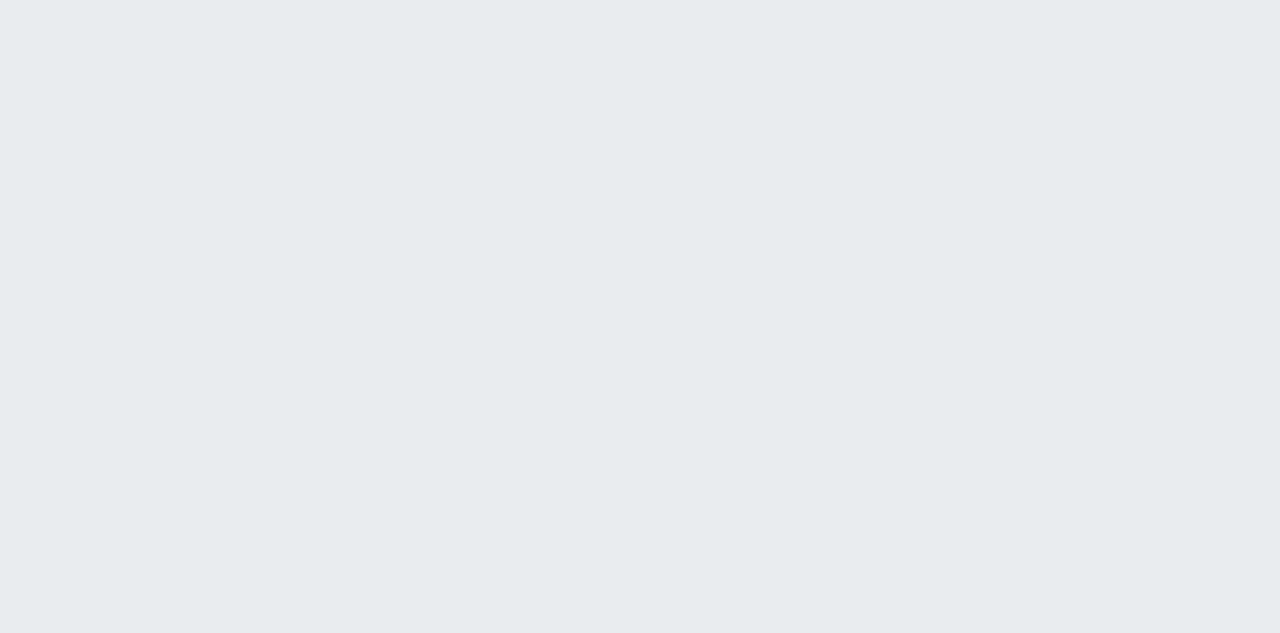
==== commit faa56e79: "Update index.html" ====
--- a/index.html
+++ b/index.html
@@ -65,7 +65,7 @@
     <div class="carousel-item"  style="max-height:350px">
       <img class="d-block w-100" src="beach3.jpg" alt="Third slide">
       <div class="carousel-caption d-none d-md-block">
-        <h1 class="animate__animated animate__backInUp animate__delay-1s">EAT . SLEEP . TRAVEL . REPEAT</h1>
+        <h1 class="animate__animated animate__backInUp animate__delay-1s">LET US TAKE YOU AWAY!</h1>
       </div>
     </div>
   </div>
@@ -197,7 +197,7 @@
       </div>
       </div>
       <!--infinite slider section starts here-->
-     <!-- <h2 class="row align-items-center justify-content-center">──── GALLERY ────</h2>
+      <h2 class="row align-items-center justify-content-center" style="margin-top:60px">──── LUXURIES────</h2>
       <div class="slider">
          <div class="slide-track">
             <div class="slide" id="hotels">
@@ -230,7 +230,7 @@
             <div class="slide"id="hotels">
             <img class="img-fluid" src="h10.jpg">
             </div>
-            same 10 slides(doubled)
+            <!--same 10 slides(doubled)-->
                 <div class="slide"id="hotels">
             <img class="img-fluid" src="h1.jpg">
             </div>
@@ -262,7 +262,7 @@
             <img class="img-fluid" src="h10.jpg">
             </div>
          </div>
-      </div>-->
+      </div>
 
       <!--footer--> 
       <footer>
@@ -274,7 +274,7 @@
           <li><a href="#"><i class="fa fa-fw fa-twitter"></i></a></li>
           <li><a href="#"><i class="fa fa-fw fa-instagram"></i></a></li>
           <li><a href="#"><i class="bi bi-envelope-fill"></i></a></li>
-          <li><a href="#"><i class="bi bi-linkedin"></i></a></li>
+         
   
       </ul>
       </div>
--- a/app1.css
+++ b/app1.css
@@ -1,6 +1,12 @@
-body{
+html,body{
     background-color:#e9ecef;
+    width: 100%;
+    height: 100%;
+    margin:0px;
+    padding: 0px;
     overflow-x:hidden;
+    overflow-y: scroll;
+    min-height:100%;
 
 }
 /*carousel section starts*/
@@ -193,9 +199,11 @@
 /*footer*/
 footer{
     background: #f8f9fa;
-    height: 400px;
+    height: 280px;
     width: 100vw;
-    padding-top: 40px;
+    padding-top: 20px 0;
+    margin-top: 20px;
+    position:relative;
    
 }
 .footer-content{
@@ -220,10 +228,10 @@
 }
 .socials li{
     /*margin: 0 10px;*/
-    margin-left: 30px;
-    margin-right: 30px;
-    margin-top: 50px;
-    margin-bottom: 50px;
+    margin-left: 10px;
+    margin-right: 10px;
+    margin-top: 30px;
+    margin-bottom: 70px;
     
 }
 .socials a{
@@ -241,8 +249,12 @@
 .footer-bottom{
     background: #adb5bd;
     width: 100vw;
-    padding: 20px 0;
+    height: 50px;
     text-align: center;
+    position: absolute;
+    bottom: 0px;
+    left: 0px;
+    padding-top: 8px;
 }
 .footer-bottom p{
     margin-top: 10px;
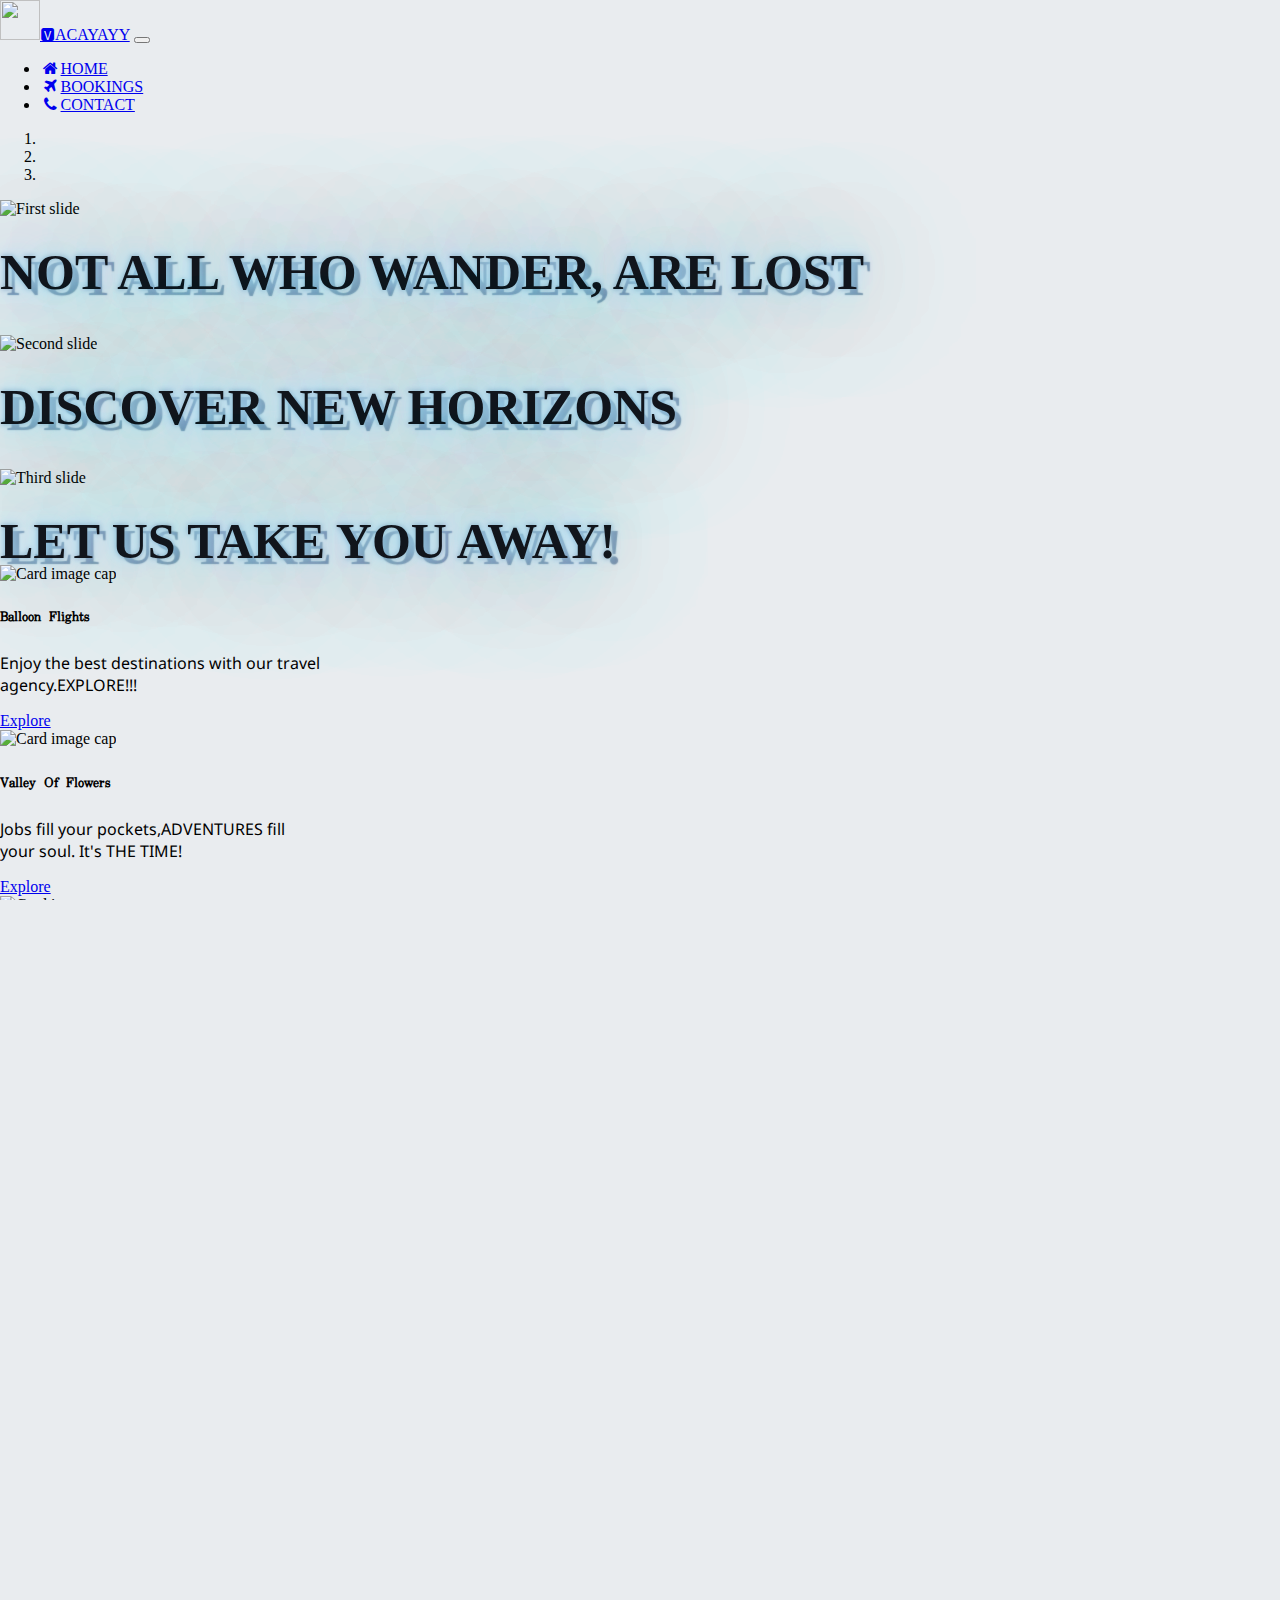
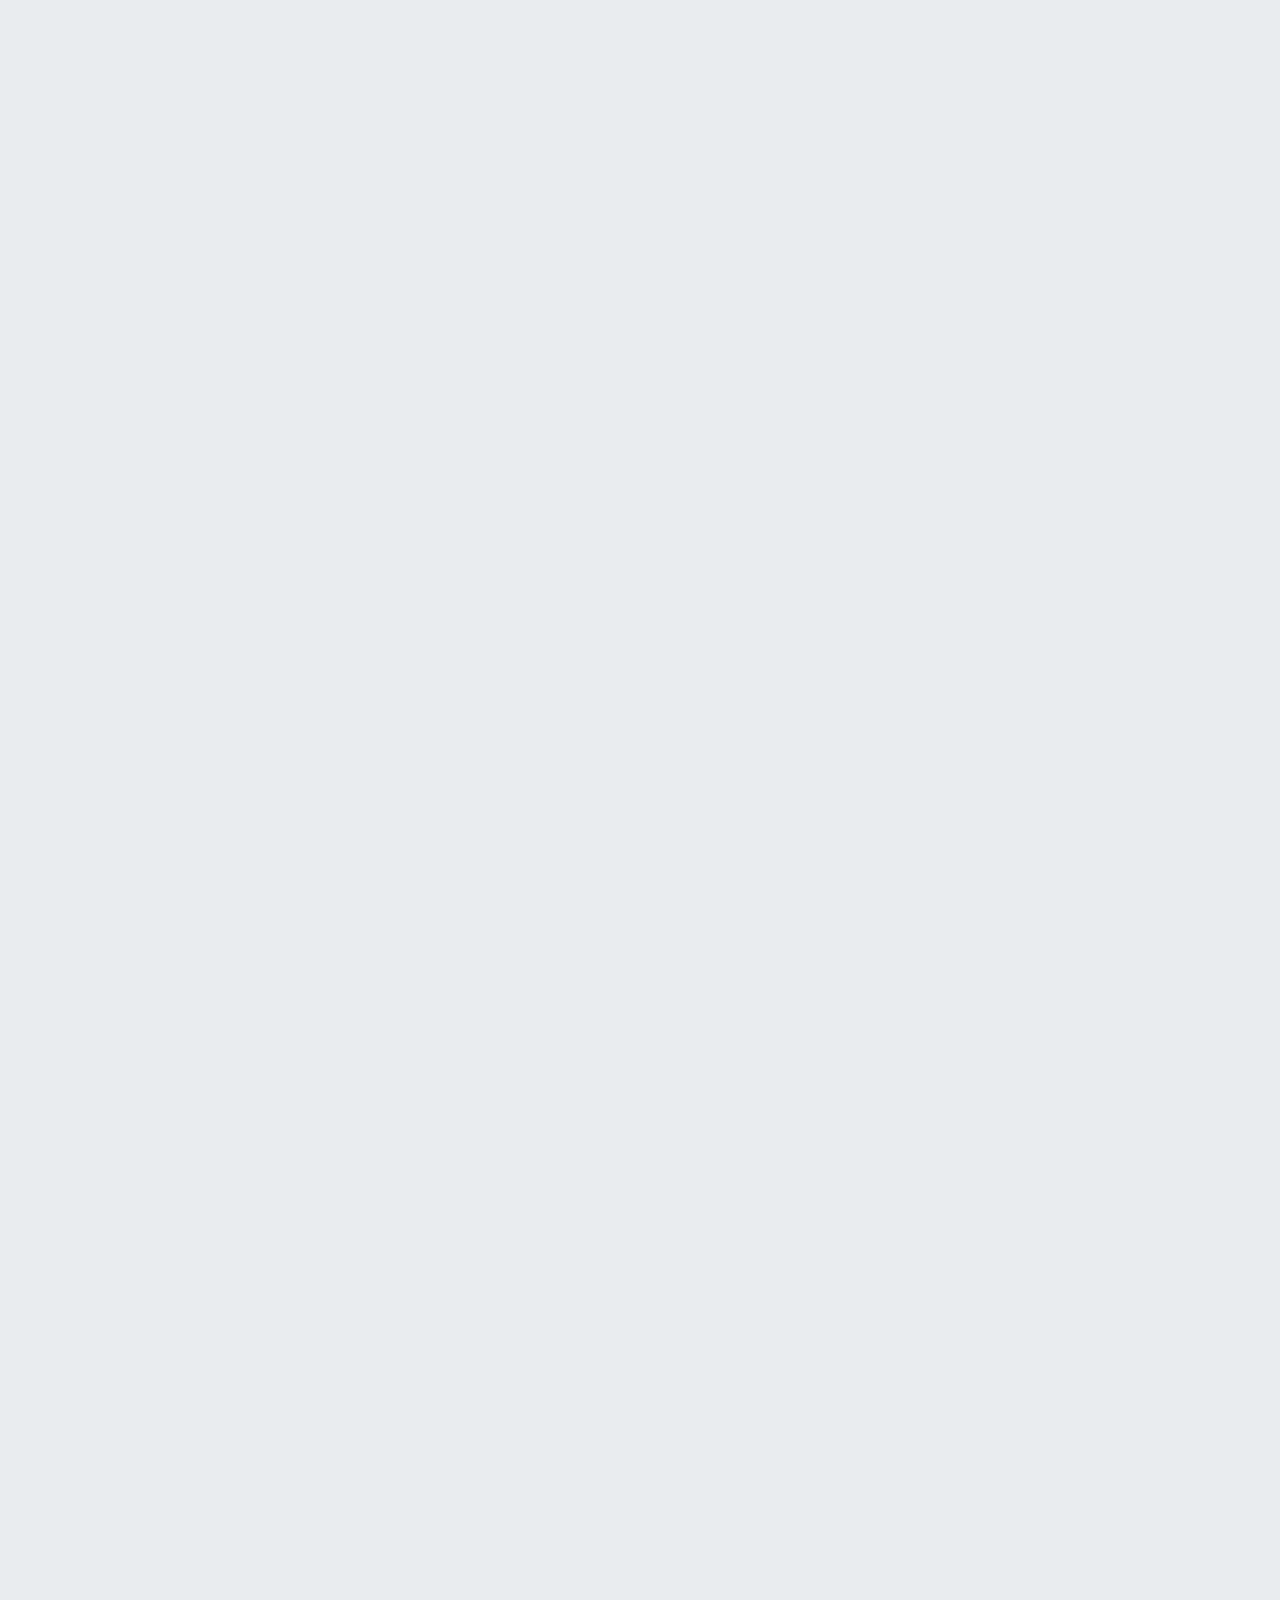
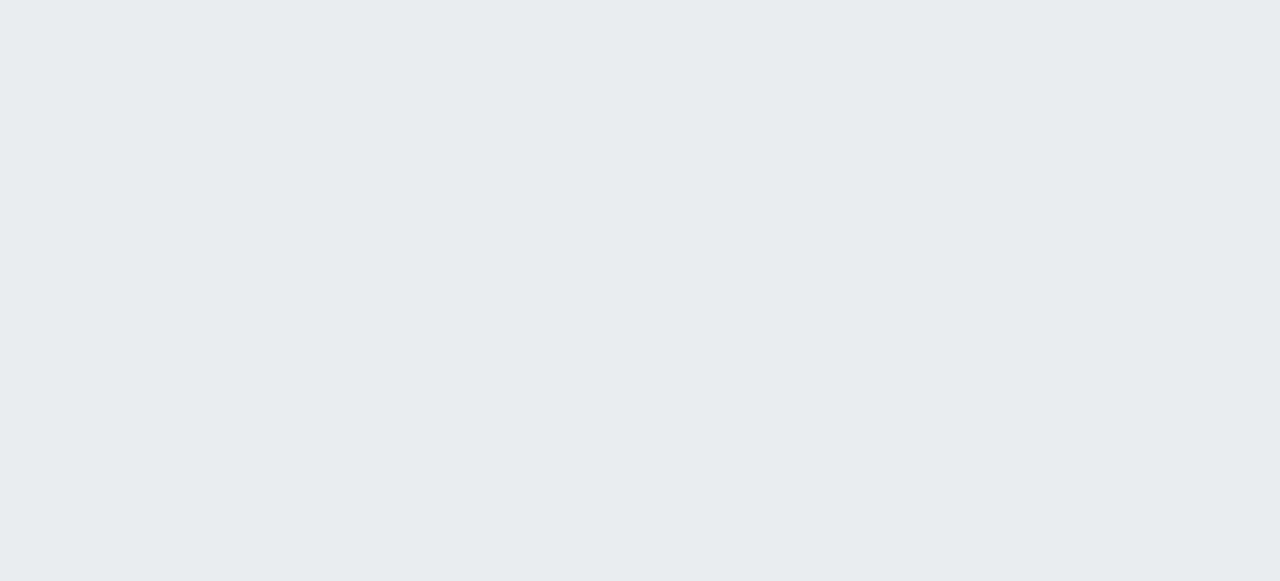
==== commit 4cbe2003: "Update index.html" ====
--- a/index.html
+++ b/index.html
@@ -197,7 +197,7 @@
       </div>
       </div>
       <!--infinite slider section starts here-->
-      <h2 class="row align-items-center justify-content-center" style="margin-top:60px">──── LUXURIES────</h2>
+      <h2 class="row align-items-center justify-content-center" style="margin-top:60px">──── LUXURIES ────</h2>
       <div class="slider">
          <div class="slide-track">
             <div class="slide" id="hotels">
--- a/app1.css
+++ b/app1.css
@@ -199,18 +199,18 @@
 /*footer*/
 footer{
     background: #f8f9fa;
-    height: 280px;
+    height: 230px;
     width: 100vw;
-    padding-top: 20px 0;
-    margin-top: 20px;
     position:relative;
    
 }
+.footer-content h3{
+    margin-top: 30px;
+}
 .footer-content{
-     display: flex;
+     display: block;
      align-items: center;
      justify-content: center;
-     flex-direction: column;
      text-align: center;
 }
 .footer-content p{
@@ -218,18 +218,20 @@
     margin: 10px auto;
     line-height: 28px;
     font-size: 16px;
-}
+    padding-top: 20px;
+}
+
 .socials{
     list-style: none;
     display: flex;
     align-items: center;
     justify-content: center;
-    margin: 1rem 0 3rem 0;
+    /*margin: 1rem 0 3rem 0;*/
 }
 .socials li{
     /*margin: 0 10px;*/
     margin-left: 10px;
-    margin-right: 10px;
+    margin-right: 20px;
     margin-top: 30px;
     margin-bottom: 70px;
     
@@ -249,16 +251,13 @@
 .footer-bottom{
     background: #adb5bd;
     width: 100vw;
-    height: 50px;
     text-align: center;
     position: absolute;
     bottom: 0px;
     left: 0px;
-    padding-top: 8px;
 }
 .footer-bottom p{
     margin-top: 10px;
-    margin-bottom: 10px;
     font-size: 14px;
     word-spacing: 2px;
     text-transform: capitalize;
